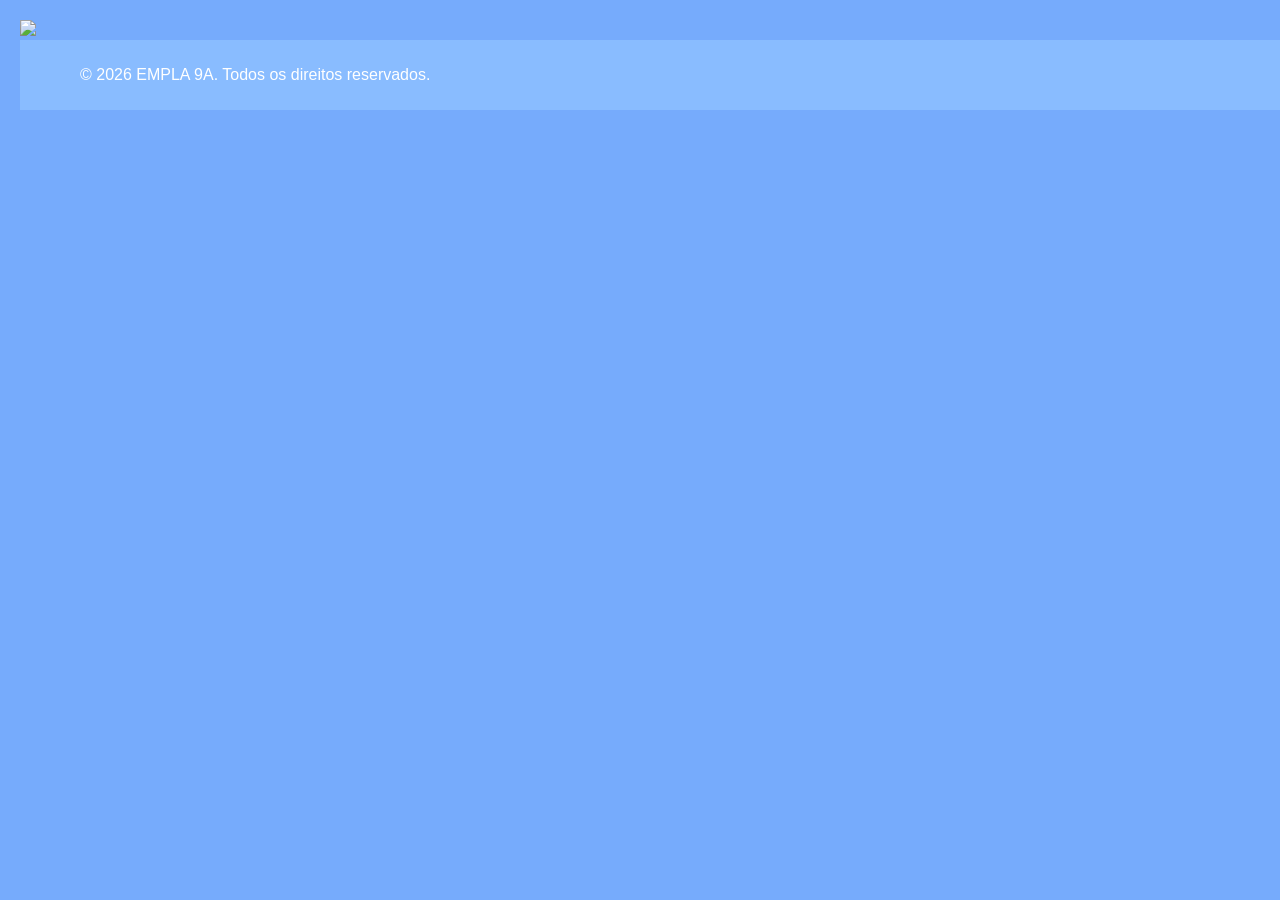
==== index.html @ 71f5fd0a "Add files via upload" ====
<!DOCTYPE html>
<html lang="pt-br">
<head>
    <meta charset="UTF-8">
    <meta name="viewport" content="width=device-width, initial-scale=1.0">
    <title>EMPLA 9A</title>
    <link rel="stylesheet" href="style.css">
</head>

<style>

    </style>

<body>
    <div class="midiabackground">
        <img src="img/fundo.png"/>
    </div>



    <footer class="footer">
        <div class="footer-wraper">
            <p>&copy; 2026 EMPLA 9A. Todos os direitos reservados.</p>
            <div class="footer-social">
                <a href="https://www.instagram.com/9a.empla/" target="_blank"><i class="fa-brands fa-instagram"></i></a>
            </div>
        </div>
    </footer>
</body>
</html>
---- style.css ----
body {
        background-color: #76abfc;
        font-family: Arial, Helvetica, sans-serif;
        margin: 0;
        padding: 20px;
    }

        .midiabackground {
      
        }

        .footer { 
            background-color: #89bcff; 
            padding: 10px 40px; width: 100%; 
            margin-top: auto;
        }
        .footer-wraper { 
            display: flex; 
            justify-content: space-between; 
            align-items: center; 
            max-width: 1200px; 
            margin: 0 auto; 
            color: #fff; 
        }
        .footer-social {
             display: flex; 
             gap: 15px; 
             align-items: center;
        }
        .footer-social a { 
            color: white; 
            font-size: 1.4em; 
        }

    @media (max-width: 768px) {
            .content { grid-template-columns: 1fr; }
            img.banner { width: 80%; }
        }
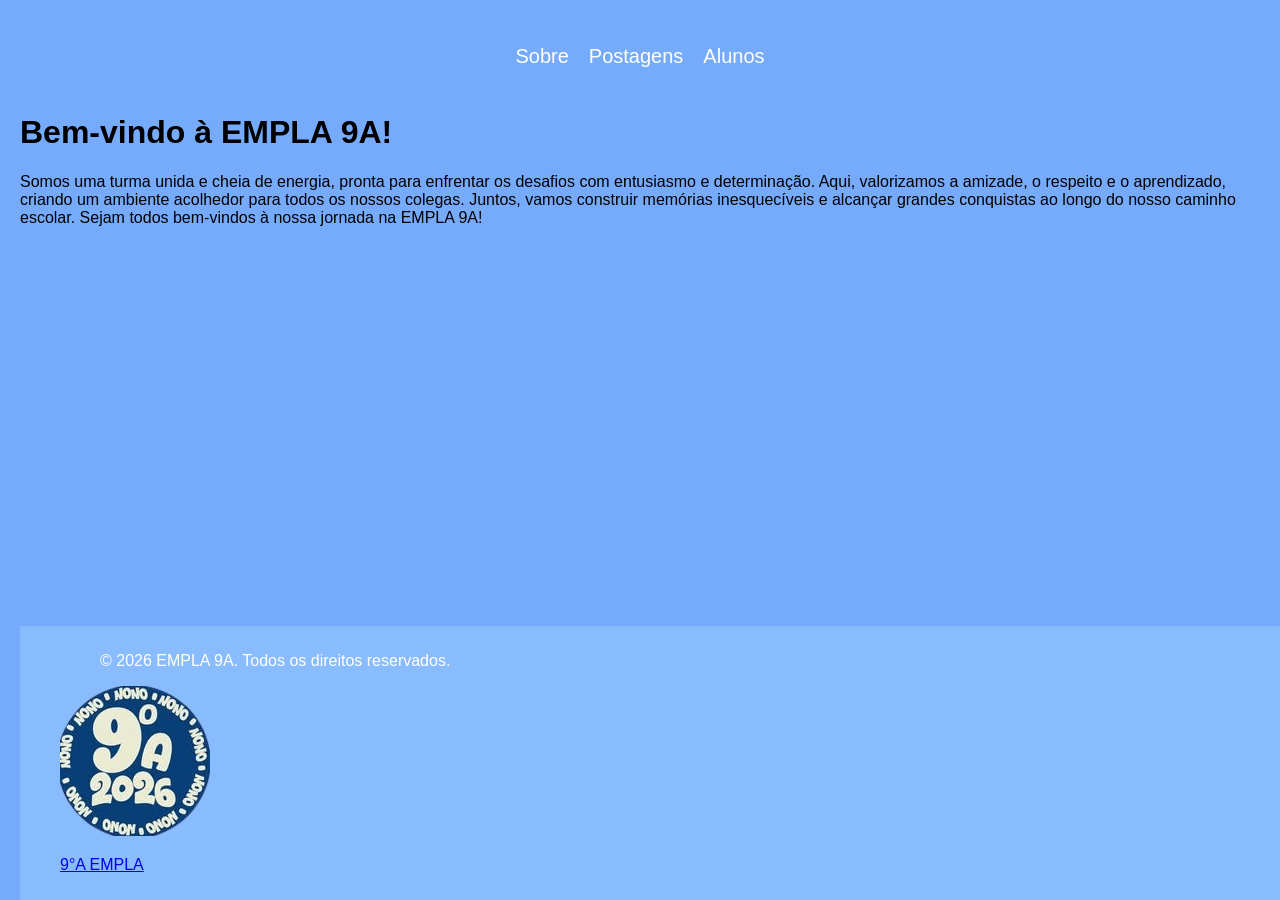
==== commit aa514c72: "Enhance index.html with navigation and content Added navigation menu and updated content in the body" ====
--- a/index.html
+++ b/index.html
@@ -8,23 +8,70 @@
 </head>
 
 <style>
+    
+        nav {
+            width: 100%;
+            padding: 25px 0;
+            display: flex;
+            justify-content: center; 
+        }
 
-    </style>
+        nav ul {
+            list-style: none;
+            padding: 0;
+            margin: 0;
+            
+            display: flex;
+            flex-wrap: nowrap;   
+            justify-content: center;
+            gap: 20px;          
+            white-space: nowrap; 
+        }
+
+        nav ul li a {
+            text-decoration: none;
+            color: rgb(255, 255, 255);
+            font-size: 20px;
+        }
+
+        .footer {
+        position: absolute; 
+        bottom: 0;
+        }
+ </style>
 
 <body>
+    <nav>
+    <ul>
+        <li><a href="index.html">Sobre</a></li>
+        <li><a href="postagem.html">Postagens</a></li>
+        <li><a href="alunos.html">Alunos</a></li>
+
+    </ul>
+</nav>
+
+
     <div class="midiabackground">
-        <img src="img/fundo.png"/>
+        <div class="midiacontainer">
+            <h1>Bem-vindo à EMPLA 9A!</h1>
+            <p>Somos uma turma unida e cheia de energia, pronta para enfrentar os desafios com entusiasmo e determinação. Aqui, valorizamos a amizade, o respeito e o aprendizado, criando um ambiente acolhedor para todos os nossos colegas. Juntos, vamos construir memórias inesquecíveis e alcançar grandes conquistas ao longo do nosso caminho escolar. Sejam todos bem-vindos à nossa jornada na EMPLA 9A!</p>
+        </div>
     </div>
 
 
 
-    <footer class="footer">
+    <footer class="footer" >
         <div class="footer-wraper">
             <p>&copy; 2026 EMPLA 9A. Todos os direitos reservados.</p>
             <div class="footer-social">
                 <a href="https://www.instagram.com/9a.empla/" target="_blank"><i class="fa-brands fa-instagram"></i></a>
             </div>
         </div>
+            <a href="https://www.instagram.com/9a.empla/" 
+            target="_blank" rel="noopener noreferrer">
+                <img src="logo.png"></img>
+                <p>9°A EMPLA</p>
+            </a>
     </footer>
 </body>
-</html>+</html>
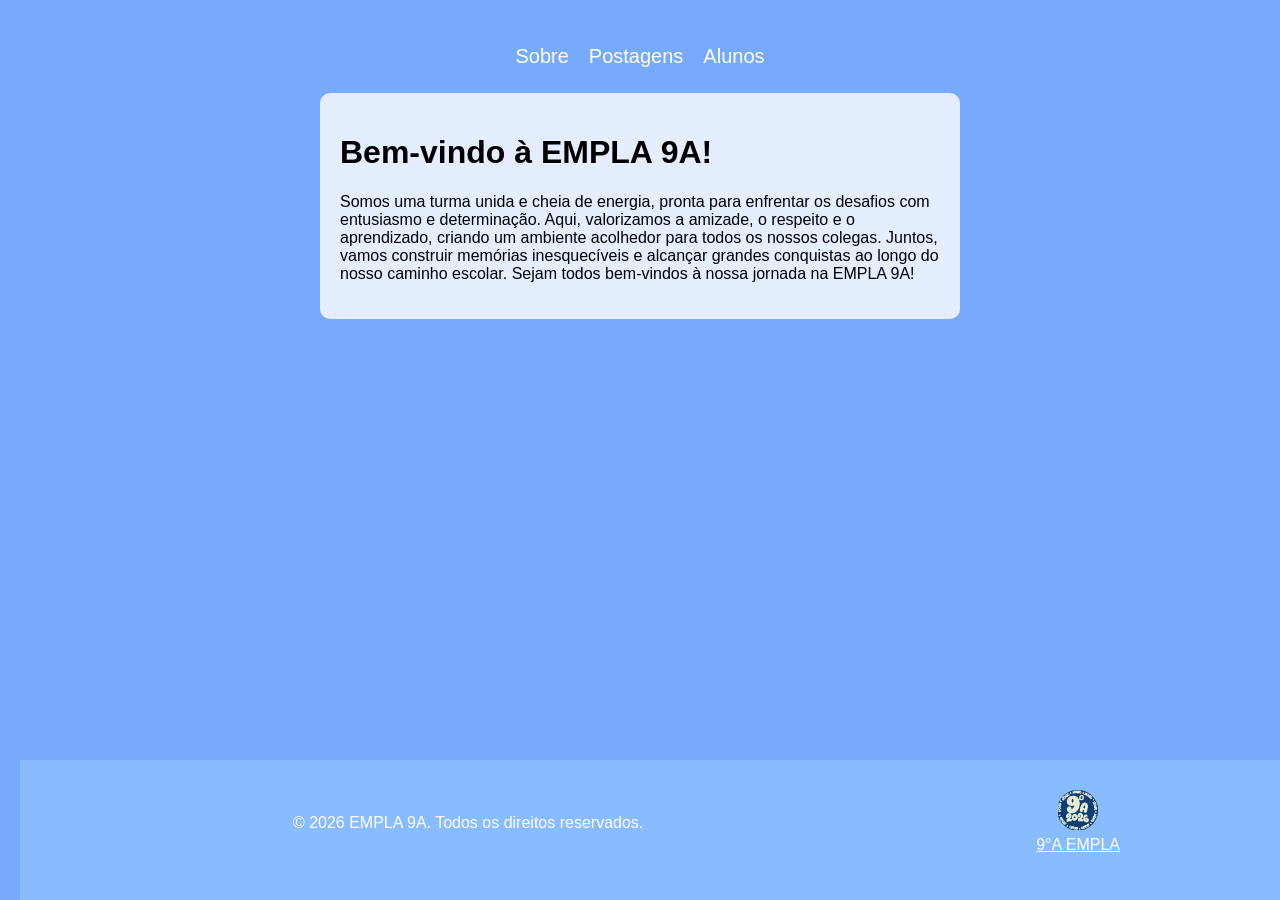
==== commit 8a70a490: "Update index.html with new content and icons Added new icons and a container to the main content are" ====
--- a/index.html
+++ b/index.html
@@ -41,6 +41,9 @@
  </style>
 
 <body>
+
+
+
     <nav>
     <ul>
         <li><a href="index.html">Sobre</a></li>
@@ -58,7 +61,25 @@
         </div>
     </div>
 
-
+        <div class="container">
+        <span class="icone" style="--i:13;"></span>
+        <span class="icone2" style="--i:29"></span>
+        <span class="icone" style="--i:7;"></span>
+        <span class="icone2" style="--i:22"></span>
+        <span class="icone" style="--i:41;"></span>
+        <span class="icone2" style="--i:18"></span>
+        <span class="icone" style="--i:35;"></span>
+        <span class="icone2" style="--i:50"></span>
+        <span class="icone" style="--i:33;"></span>
+        <span class="icone2" style="--i:19"></span>
+        <span class="icone" style="--i:46;"></span>
+        <span class="icone2" style="--i:32"></span>
+        <span class="icone" style="--i:25;"></span>
+        <span class="icone2" style="--i:28"></span>
+        <span class="icone" style="--i:5;"></span>
+        <span class="icone2" style="--i:9"></span>           
+        </div>
+    </div>
 
     <footer class="footer" >
         <div class="footer-wraper">
--- a/style.css
+++ b/style.css
@@ -5,34 +5,80 @@
         padding: 20px;
     }
 
-        .midiabackground {
-      
-        }
+    ul {
+    display: flex;
+    justify-content: space-between;
+    list-style-type: none;
+    align-items: center;
+    padding: 16px;
+}
+
+    .midiacontainer {
+        background-color: rgba(255, 255, 255, 0.8);
+        padding: 20px;
+        border-radius: 10px;
+        max-width: 600px;
+        margin: auto;
+    }
+
+    .video-lado {
+        display: flex;
+        justify-content: space-between;
+        align-items: center;
+    }
+
+
+    .alunos {
+        background-color: rgba(255, 255, 255, 0.8);
+        padding: 9px;
+        border-radius: 20px;
+        max-width: 300px;
+        margin: auto;
+    }
+
+    .alunos-container {
+        display: flex;
+        align-items: center;
+        
+        
+    }
 
         .footer { 
             background-color: #89bcff; 
             padding: 10px 40px; width: 100%; 
-            margin-top: auto;
+            margin-top: 10px;
+
+            
         }
         .footer-wraper { 
             display: flex; 
-            justify-content: space-between; 
+            justify-content: center; 
             align-items: center; 
             max-width: 1200px; 
             margin: 0 auto; 
+            padding-left: 100px;
             color: #fff; 
         }
-        .footer-social {
-             display: flex; 
-             gap: 15px; 
-             align-items: center;
-        }
-        .footer-social a { 
-            color: white; 
-            font-size: 1.4em; 
-        }
+        
+    footer img {
+        width: 40px;
+        height: 40px;
+        padding-right: 200px;
+    }
 
-    @media (max-width: 768px) {
-            .content { grid-template-columns: 1fr; }
-            img.banner { width: 80%; }
-        }+    footer {
+        display: flex;
+        justify-content: center;
+    }
+
+    footer a {
+        margin: 20px;
+        text-align: center;
+        color: white;
+    }
+
+    footer p {
+        margin-top: 2px;
+        padding-right: 200px;
+
+    }
